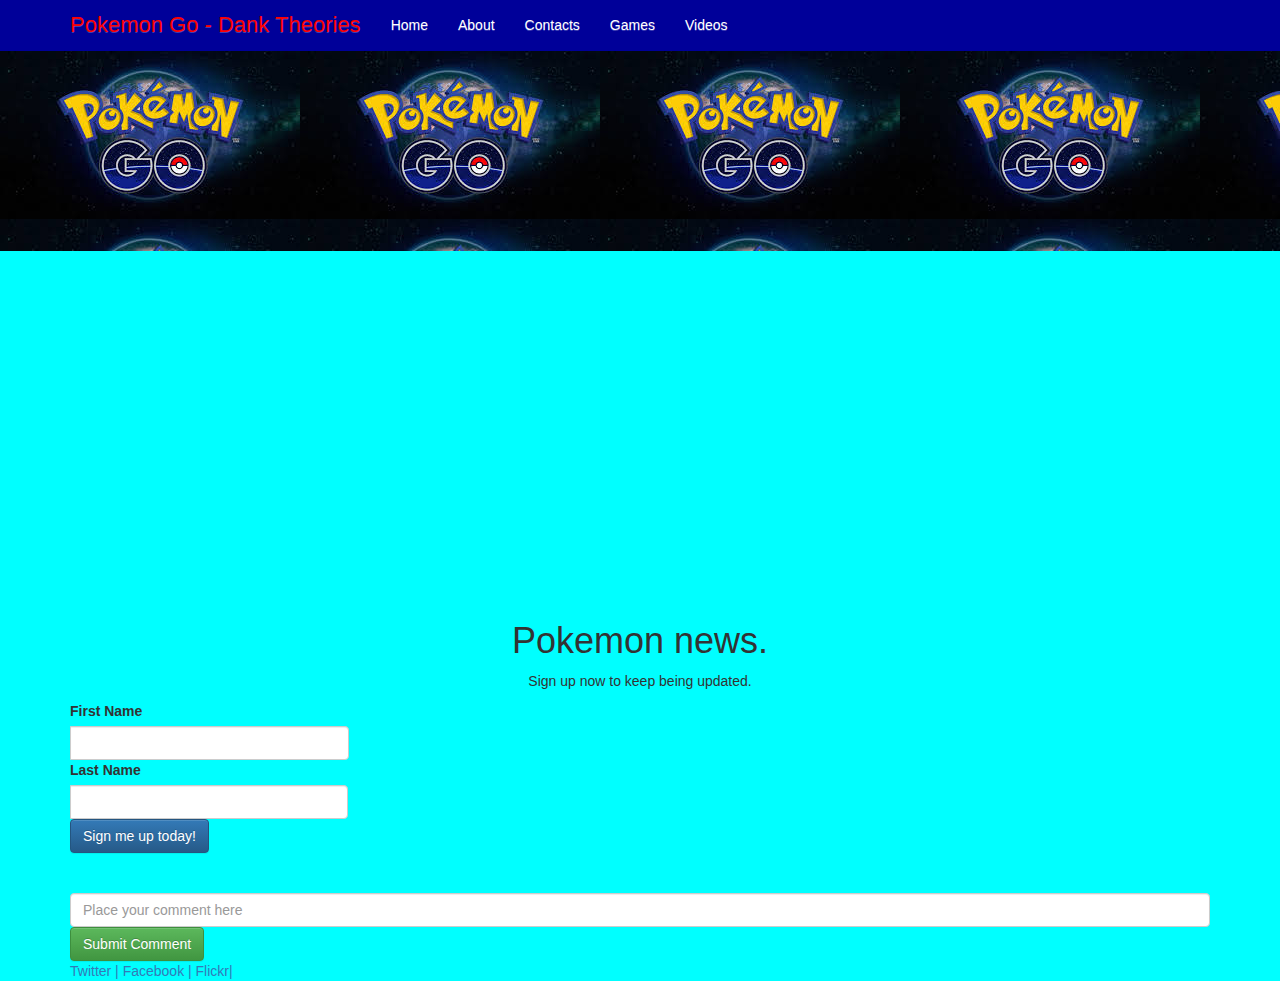
==== index.html @ 3b8cee0b "website 1 pokemon go" ====
<!DOCTYPE html>
<html>
<head>
	<title>TheoryLife</title>
	<link rel="stylesheet" href="Styles/bootstrap.min.css">
	<link rel="stylesheet" href="Styles/bootstrap-theme.min.css">
	<link rel="stylesheet" href="Styles/stylesheet.css">
	<style> body {
		background-color: cyan;
	}

	</style>
</head>
<body>

<nav class="navbar navbar-static-top navbar-dark bg-inverse">
	<div class ="container">
		<div class ="navbar-header">
			<button type="button" class="navbar-toggle" data-toggle="collapse" data-target="#navbar" aria-expand="true" aria-control="navbar">
			<span class="sr-only">Toggle navigation</span>
			<span class="icon-bar"></span>
			<span class="icon-bar"></span>
			<span class="icon-bar"></span>
			</button>
			<a href="index.html" class="navbar-brand"> Pokemon Go - Dank Theories</a>
		</div>
			<div id="navbar" class="navbar-collapse collapse in" 	aria-expanded="true">
				<ul class="nav navbar-nav"> 
					<li>
						<a class="nav-link " href="index.html">Home</a>
					</li>
					<li>
						<a class="nav-link" href="about.html">About</a>
					</li>
					<li>
						<a class="nav-link" href="index.html#contact">Contacts</a>
					</li>
					<li>
						<a class="nav-link" href="Games.html">Games</a>
					</li>
					<li>
						<a class="nav-link" href="videos.html">Videos</a>
					</li>
				</ul>
			</div>
		</div>
	</nav>
	<div class="jumbotron">

	</div>
	
     <iframe preload="auto" autoplay="autoplay" muted="muted" loop="loop" width="560" height="315" src="https://www.youtube.com/embed/2sj2iQyBTQs?autoplay=1" frameborder="0" allowfullscreen></iframe>
   
	<div class="container">
		<div class="row" style="text-align: center;">
			<h1> Pokemon news. </h1>
			<p> Sign up now to keep being updated. </p>
		</div>
	<div class="col-md-12">
		<div class="row">
			<form action="thanks.html">
				<div class="input-group">
					<label for="first_name">
					First Name</label>
					<input type="text" class="form-control">
				</div>
				<div class="input-group">
					<label for="last_name">
					Last Name</label>
					<input type="text" id="last_name" class="form-control">
				</div>
				<button class="btn btn-primary">Sign me up today!</button>
			</form>
		</div>
		<br>
		<br>
		<div class="row">
			<div id="comments" >
			<fieldset>
				<input type="text" id="comment-field" class="form-control" placeholder="Place your comment here">
				<button type="button" class="btn btn-success" id="submit-button">Submit Comment</button>
			</fieldset>
				
			</div>
			
		</div>
	</div>
<br> <br>

		<a href="https://twitter.com/?lang=en" target="_blank"> Twitter | 
		<a href="https://www.facebook.com/" target="_blank"> Facebook |
		<a href= "https://www.flickr.com/photos/peterfrost/sets/72157611934500383/Q" target = "_blank"> Flickr|

	<script type="text/javascript" src="Scripts/jquery-3.0.0.min.js"></script>
	<script src="Scripts/bootstrap.min.js"></script>
	<script>
	$(document).ready(function() {
		$('#submit-button').click(function() {
			var commentValue = $('#comment-field').val();
			$('#comments').append("<p>" + commentValue + "</p>")
			$('#comment-field').val('');
		})
	})
		// $(document).ready(function() {
		// 	console.log('jQuery works');
		// });
	</script>

</body>
</html>
---- Styles/stylesheet.css ----
.bg-inverse {
	color: #ff0000;
	background-color: #000099;
	margin-bottom: 0;
}

.jumbotron {
	background-color: cyan;
	background-image: url("../Images/Pokemon_Go_title_page.jpg");
	height: 200px;
	
}

body {

}
.navbar-brand {
	color: red;
	font-size: 22px;
}

.navbar-brand:hover {
	color: white;
}

.navbar-nav .nav-item {
	float: left;
}

nav ul li a {
	color: white;
}

.nav-item:hover {
	background-color: white !important;
	color: black;
}

.navbar-toggle {
	border-color: white;
}

.icon-bar {
	background-color: white;
}
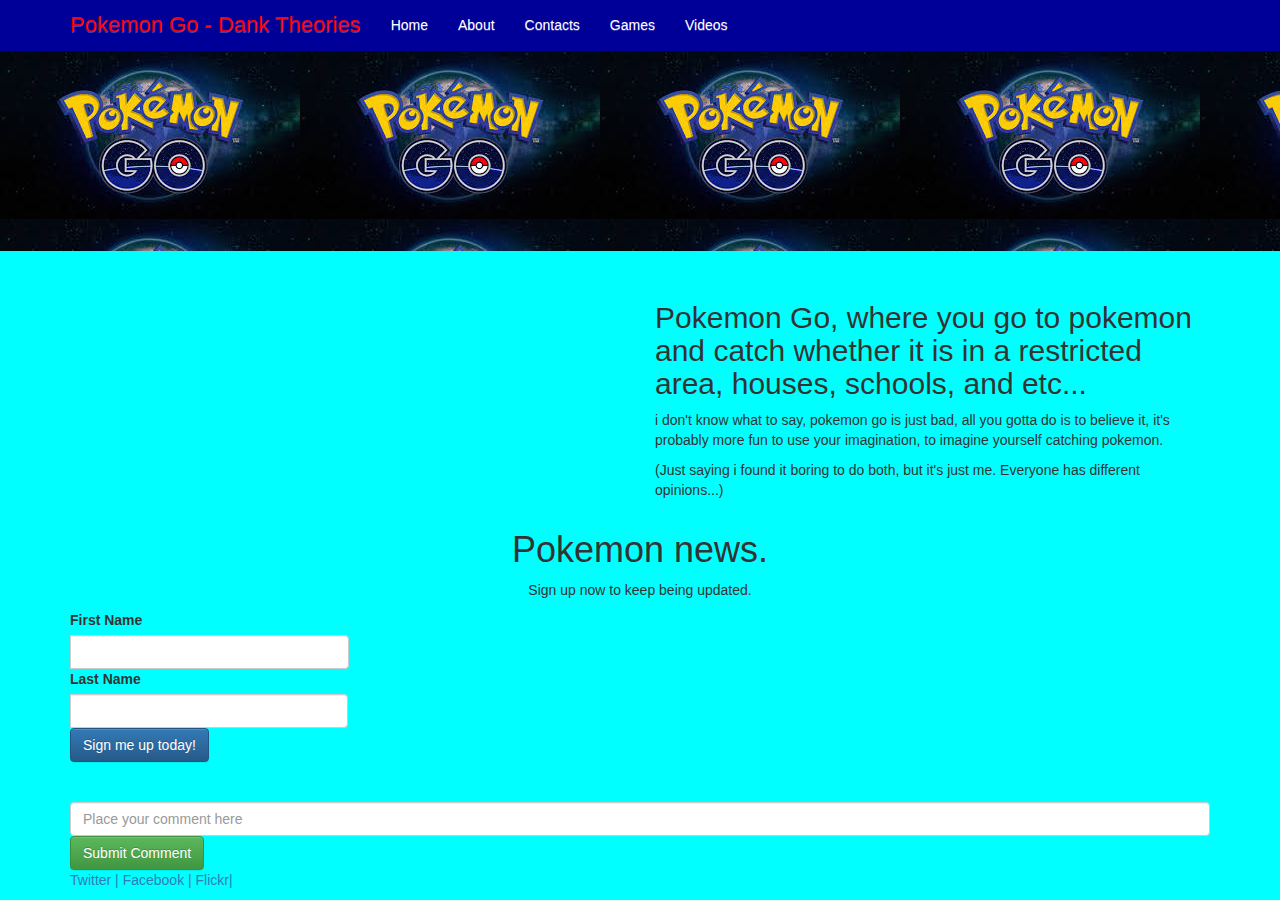
==== commit 7d7c96c7: "newly editted" ====
--- a/index.html
+++ b/index.html
@@ -48,9 +48,19 @@
 	<div class="jumbotron">
 
 	</div>
-	
+	<div class="container">
+		<div class="col-md-6"
      <iframe preload="auto" autoplay="autoplay" muted="muted" loop="loop" width="560" height="315" src="https://www.youtube.com/embed/2sj2iQyBTQs?autoplay=1" frameborder="0" allowfullscreen></iframe>
-   
+     	</div>
+     	<div class="col-md-6">
+     	<h2>Pokemon Go, where you go to pokemon and catch whether it is in a restricted area, houses, schools, and etc...</h2>
+     	<p> i don't know what to say, pokemon go is just bad, all you gotta do is to believe it, it's probably more fun to use your imagination, to imagine yourself catching pokemon.
+     	</p>
+     	<p>
+     		(Just saying i found it boring to do both, but it's just me. Everyone has different opinions...)
+     	</p>
+     	</div>
+   	</div>
 	<div class="container">
 		<div class="row" style="text-align: center;">
 			<h1> Pokemon news. </h1>
